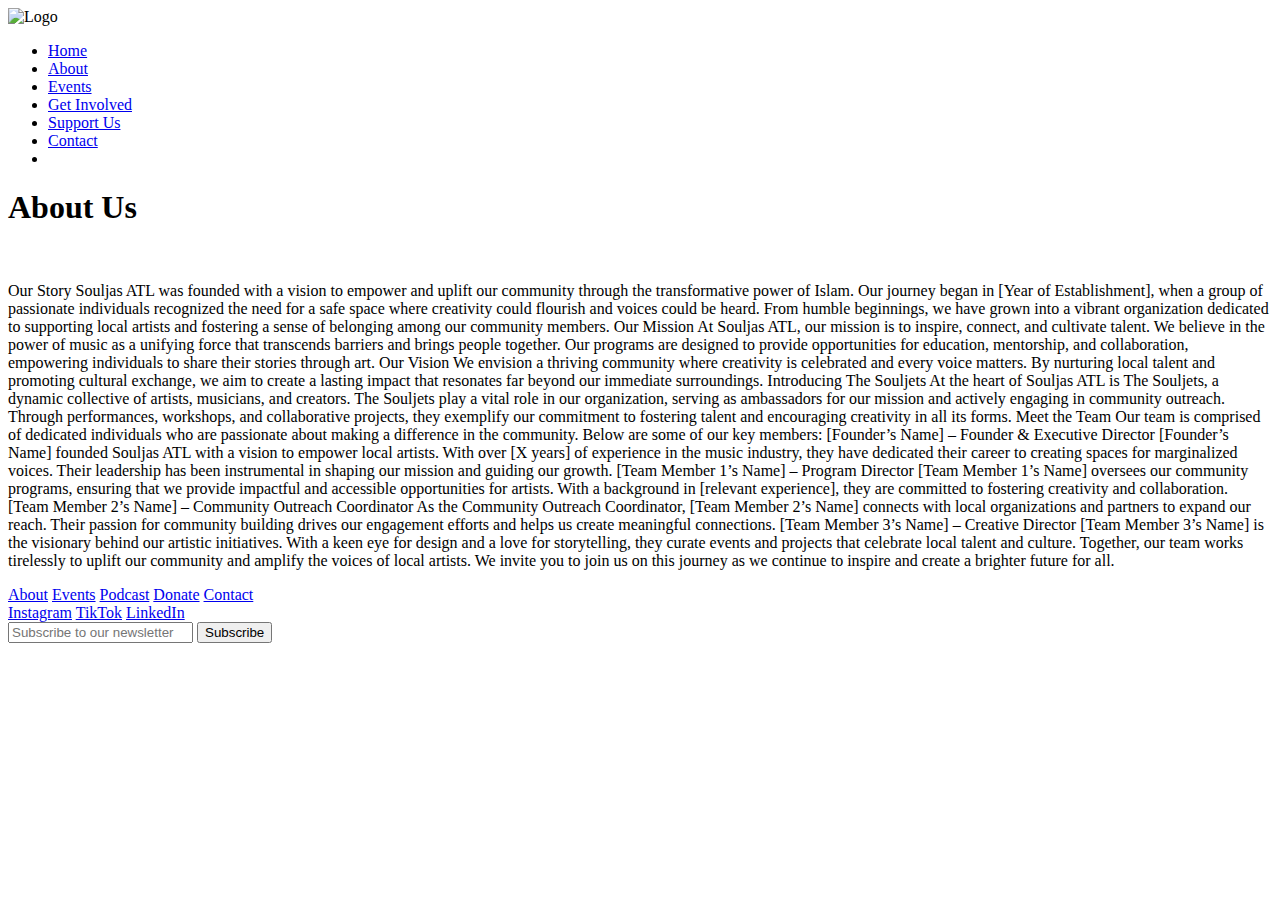
==== AboutUs.html @ 29b33d2a "Create AboutUs.html" ====
<!DOCTYPE html>
<html lang="en">
<head>
    <meta charset="UTF-8">
    <meta name="viewport" content="width=device-width, initial-scale=1.0">
    <title>Souljas ATL</title>
    <link rel="stylesheet" href="styles.css">
</head>
<body>
    <header id="navigation">
        <img src="460707090_448662568202951_8654982801366155325_n.jpg" alt="Logo" class="logo">
        <nav>
            <ul>
                <li><a href="SouljasAtl.html">Home</a></li>
                <li><a href="AboutUs.html">About</a></li>
                <li><a href="Events.html">Events</a></li>
                <li><a href="get-involved.html">Get Involved</a></li>
                <li><a href="support.html">Support Us</a></li>
                <li><a href="contact.html">Contact</a></li>
                <li><img src="" alt=""></li>
            </ul>
        </nav>
    </header>
   
    <h1> About Us</h1>
    <br>
    <p>
    
Our Story
Souljas ATL was founded with a vision to empower and uplift our community through the transformative power of Islam. Our journey began in [Year of Establishment], when a group of passionate individuals recognized the need for a safe space where creativity could flourish and voices could be heard. From humble beginnings, we have grown into a vibrant organization dedicated to supporting local artists and fostering a sense of belonging among our community members.

Our Mission
At Souljas ATL, our mission is to inspire, connect, and cultivate talent. We believe in the power of music as a unifying force that transcends barriers and brings people together. Our programs are designed to provide opportunities for education, mentorship, and collaboration, empowering individuals to share their stories through art.

Our Vision
We envision a thriving community where creativity is celebrated and every voice matters. By nurturing local talent and promoting cultural exchange, we aim to create a lasting impact that resonates far beyond our immediate surroundings.

Introducing The Souljets
At the heart of Souljas ATL is The Souljets, a dynamic collective of artists, musicians, and creators. The Souljets play a vital role in our organization, serving as ambassadors for our mission and actively engaging in community outreach. Through performances, workshops, and collaborative projects, they exemplify our commitment to fostering talent and encouraging creativity in all its forms.

Meet the Team
Our team is comprised of dedicated individuals who are passionate about making a difference in the community. Below are some of our key members:

[Founder’s Name] – Founder & Executive Director
[Founder’s Name] founded Souljas ATL with a vision to empower local artists. With over [X years] of experience in the music industry, they have dedicated their career to creating spaces for marginalized voices. Their leadership has been instrumental in shaping our mission and guiding our growth.

[Team Member 1’s Name] – Program Director
[Team Member 1’s Name] oversees our community programs, ensuring that we provide impactful and accessible opportunities for artists. With a background in [relevant experience], they are committed to fostering creativity and collaboration.

[Team Member 2’s Name] – Community Outreach Coordinator
As the Community Outreach Coordinator, [Team Member 2’s Name] connects with local organizations and partners to expand our reach. Their passion for community building drives our engagement efforts and helps us create meaningful connections.

[Team Member 3’s Name] – Creative Director
[Team Member 3’s Name] is the visionary behind our artistic initiatives. With a keen eye for design and a love for storytelling, they curate events and projects that celebrate local talent and culture.

Together, our team works tirelessly to uplift our community and amplify the voices of local artists. We invite you to join us on this journey as we continue to inspire and create a brighter future for all.
    </p>

        
   
   

    <footer>
        <div class="footer-links">
            <a href="about.html">About</a>
            <a href="events.html">Events</a>
            <a href="podcast.html">Podcast</a>
            <a href="donate.html">Donate</a>
            <a href="contact.html">Contact</a>
        </div>
        <div class="social-media">
            <a href="#">Instagram</a>
            <a href="#">TikTok</a>
            <a href="#">LinkedIn</a>
        </div>
        <form id="newsletter-signup">
            <input type="email" placeholder="Subscribe to our newsletter">
            <button type="submit">Subscribe</button>
        </form>
    </footer>

    <script src="script.js"></script>
</body>
</html>
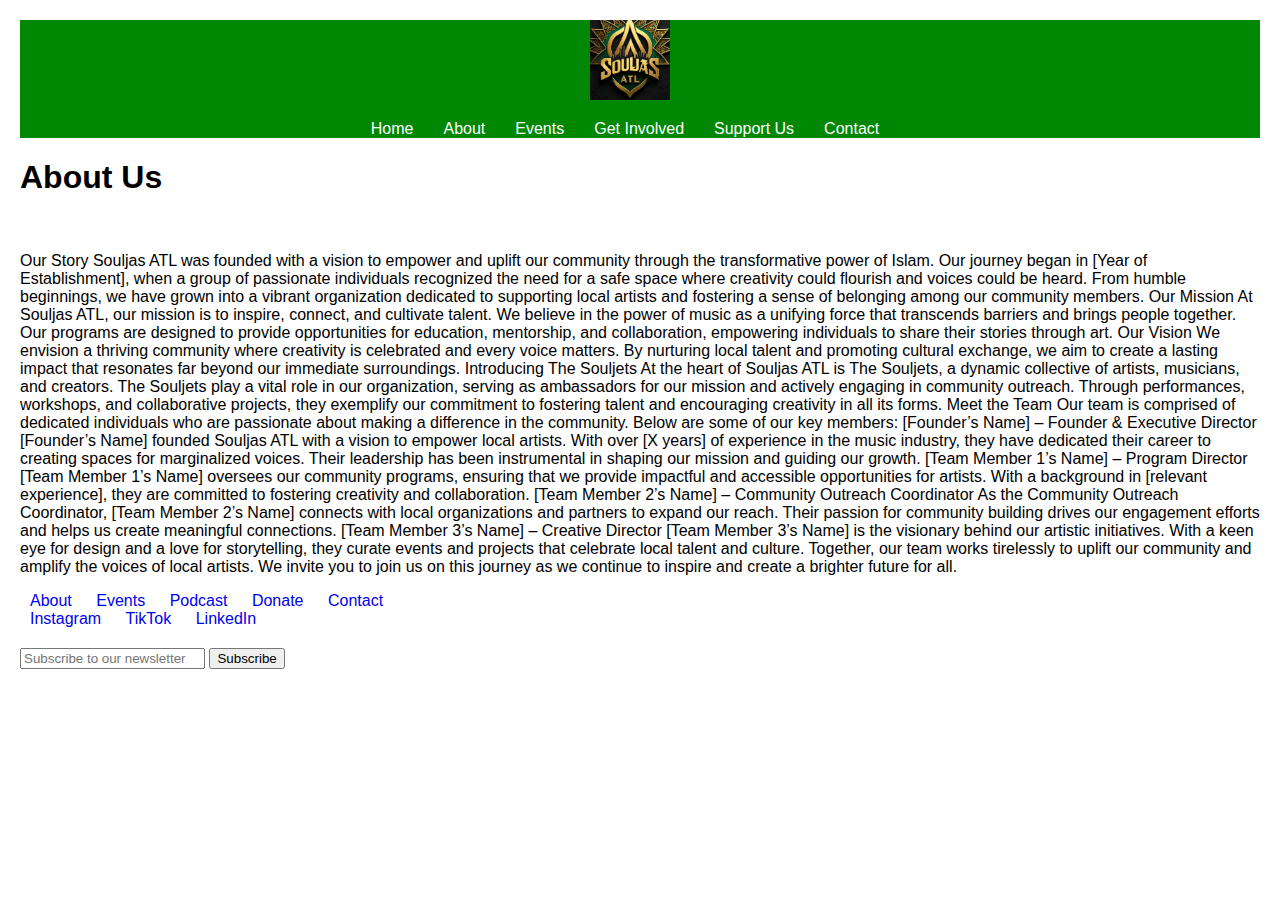
==== commit 0bac9f25: "Update AboutUs.html" ====
--- a/AboutUs.html
+++ b/AboutUs.html
@@ -11,7 +11,7 @@
         <img src="460707090_448662568202951_8654982801366155325_n.jpg" alt="Logo" class="logo">
         <nav>
             <ul>
-                <li><a href="SouljasAtl.html">Home</a></li>
+                <li><a href="index.html">Home</a></li>
                 <li><a href="AboutUs.html">About</a></li>
                 <li><a href="Events.html">Events</a></li>
                 <li><a href="get-involved.html">Get Involved</a></li>
--- a/styles.css
+++ b/styles.css
@@ -0,0 +1,262 @@
+body {
+    font-family: Arial, sans-serif;
+    margin: 0;
+    padding: 0;
+}
+
+header {
+    position: relative;
+    text-align: center;
+}
+
+
+.hero-banner{
+    margin-bottom: 10%;
+}
+
+
+.hero-banner img {
+    width: 100%;
+    height: auto;
+}
+
+.hero-banner h1 {
+    position: absolute;
+    top: 50%;
+    left: 50%;
+    transform: translate(-50%, -50%);
+    color: white;
+    font-size: 2.5em;
+}
+
+.logo {
+    height: 80px; /* Adjust the height as needed */
+    margin-right: 20px; /* Space between logo and tagline */
+}
+
+#navigation{
+    background-color: #008704;
+}
+
+
+nav ul {
+    display: flex;
+    justify-content: center;
+    list-style-type: none;
+    padding: 0;
+}
+
+nav ul li {
+    margin: 0 15px;
+}
+
+nav ul li a {
+    color: rgb(255, 255, 255);
+    text-decoration: none;
+}
+
+
+.cta-button {
+    display: inline-block;
+    margin-top: 20px;
+    padding: 10px 20px;
+    background-color: #007BFF;
+    color: white;
+    text-decoration: none;
+    border-radius: 5px;
+}
+
+main {
+    padding: 20px;
+}
+
+h2 {
+    margin-top: 40px;
+}
+
+.event-card {
+    border: 1px solid #ccc;
+    padding: 15px;
+    margin: 10px 0;
+}
+
+.footer-links a,
+.social-media a {
+    margin: 0 10px;
+    text-decoration: none;
+}
+
+#newsletter-signup {
+    margin-top: 20px;
+}
+
+.slideshow-container {
+    position: relative;
+    max-width: 1275px;
+    margin: auto;
+    overflow: hidden;
+}
+
+.mySlides {
+    display: none;
+}
+
+.mySlides img {
+    width: 100%;
+    height: auto;
+}
+
+.prev, .next {
+    cursor: pointer;
+    position: absolute;
+    top: 50%;
+    width: auto;
+    padding: 16px;
+    color: white;
+    font-weight: bold;
+    font-size: 18px;
+    transition: 0.6s ease;
+    border-radius: 0 3px 3px 0;
+    user-select: none;
+}
+
+.next {
+    right: 0;
+    border-radius: 3px 0 0 3px;
+}
+
+.prev:hover, .next:hover {
+    background-color: rgba(0, 0, 0, 0.8);
+}
+
+.dot {
+    height: 15px;
+    width: 15px;
+    margin: 0 2px;
+    background-color: #bbb;
+    border-radius: 50%;
+    display: inline-block;
+    transition: background-color 0.6s ease;
+}
+
+.active, .dot:hover {
+    background-color: #717171;
+}
+
+
+
+body {
+    font-family: Arial, sans-serif;
+}
+
+.slideshow-container {
+    position: relative;
+    max-width: 100%;
+    overflow: hidden;
+}
+
+.slide {
+    display: none; /* Hide slides by default */
+    position: relative;
+}
+
+.slide img {
+    width: 100%;
+    height: auto;
+}
+
+.text-overlay {
+    position: absolute;
+    bottom: 20px;
+    left: 50%;
+    transform: translateX(-50%);
+    color: white;
+    background-color: rgba(0, 0, 0, 0.5); /* Semi-transparent background */
+    padding: 10px;
+    border-radius: 5px;
+    text-align: center;
+}
+
+/* Optional: Fade effect for slides */
+.fade {
+    animation: fade 1.5s;
+}
+
+@keyframes fade {
+    from { opacity: 0; }
+    to { opacity: 1; }
+}
+
+
+
+body {
+    font-family: Arial, sans-serif;
+    margin: 0;
+    padding: 20px;
+}
+
+h2 {
+    text-align: center;
+}
+
+.events-gallery {
+    display: flex;
+    flex-wrap: wrap; /* Allows wrapping for responsiveness */
+    justify-content: space-between; /* Distributes space between items */
+}
+
+.event-card {
+    background-color: #fff;
+    border: 1px solid #ccc;
+    border-radius: 8px;
+    overflow: hidden;
+    width: calc(25% - 15px); /* Four cards in a row with spacing */
+    margin: 10px; /* Spacing between cards */
+    box-shadow: 0 2px 10px rgba(0, 0, 0, 0.1);
+    transition: transform 0.3s;
+}
+
+.event-card:hover {
+    transform: scale(1.05); /* Scale up on hover */
+}
+
+.event-card img {
+    width: 100%;
+    height: auto;
+}
+
+.event-card h3 {
+    margin: 10px 0;
+    text-align: center;
+}
+
+.event-card p {
+    padding: 0 10px;
+    text-align: center;
+    color: #555;
+}
+
+.cta-button {
+    display: block;
+    margin: 15px auto;
+    padding: 10px 20px;
+    background-color: #007BFF;
+    color: white;
+    text-decoration: none;
+    text-align: center;
+    border-radius: 5px;
+}
+
+.cta-button:hover {
+    background-color: #0056b3;
+}
+
+#support{
+    border-style: outset;
+    margin-bottom: 5%;
+}
+
+#get-involved{
+    border-style: outset;
+    margin-bottom: 5%;
+}
